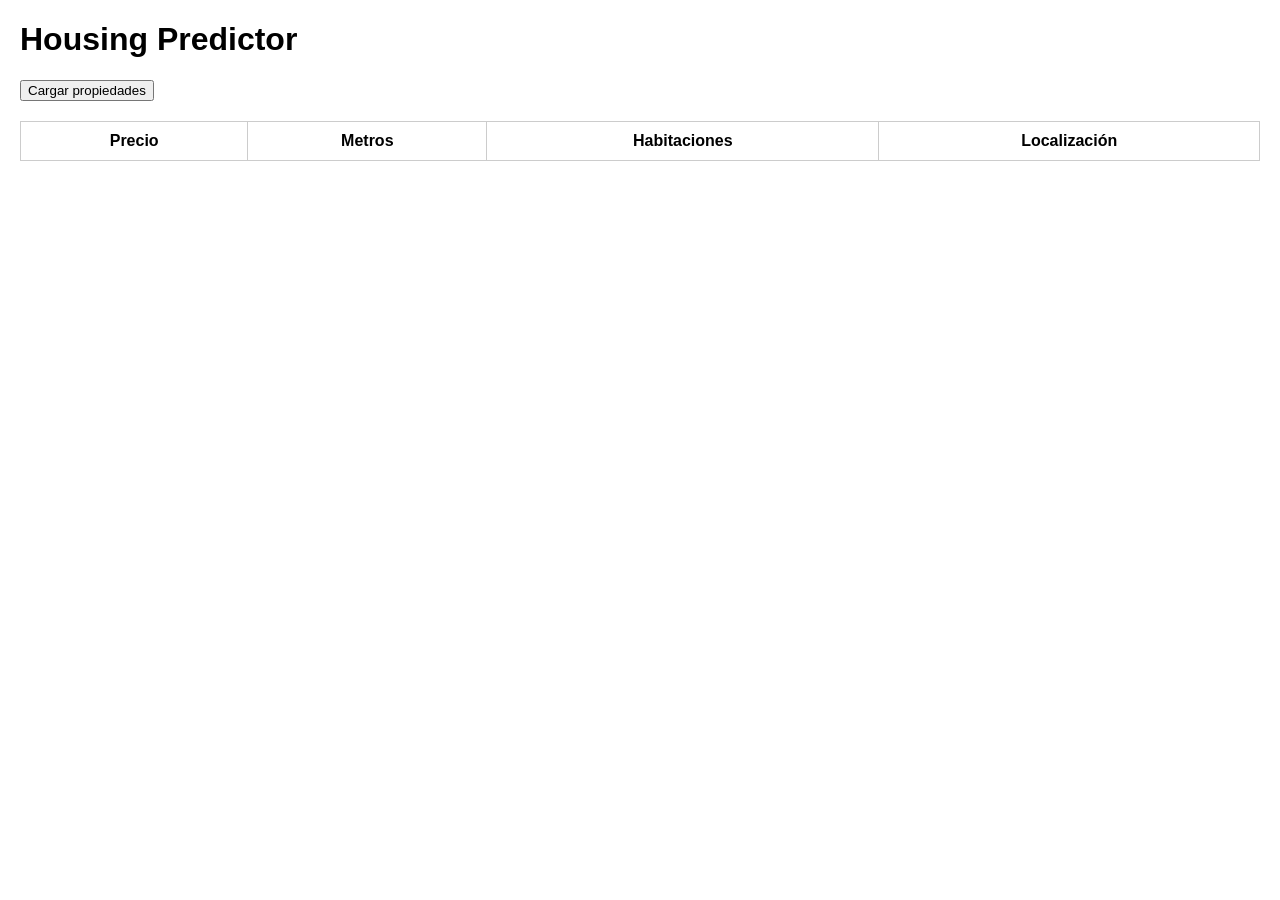
==== housing-predictor/src/main/resources/view/index.html @ f64da20c "Unified API and web in one server" ====
<!DOCTYPE html>
<html lang="es">
<head>
    <meta charset="UTF-8">
    <title>Housing Predictor</title>
    <link rel="stylesheet" href="style.css">
</head>
<body>

<h1>Housing Predictor</h1>

<button onclick="loadProperties()">Cargar propiedades</button>

<table id="properties-table">
    <thead>
    <tr>
        <th>Precio</th>
        <th>Metros</th>
        <th>Habitaciones</th>
        <th>Localización</th>
    </tr>
    </thead>
    <tbody></tbody>
</table>

<script src="app.js"></script>
</body>
</html>
---- housing-predictor/src/main/resources/view/style.css ----
body {
    font-family: Arial;
    margin: 20px;
}

table {
    width: 100%;
    border-collapse: collapse;
    margin-top: 20px;
}

th, td {
    border: 1px solid #ccc;
    padding: 10px;
}
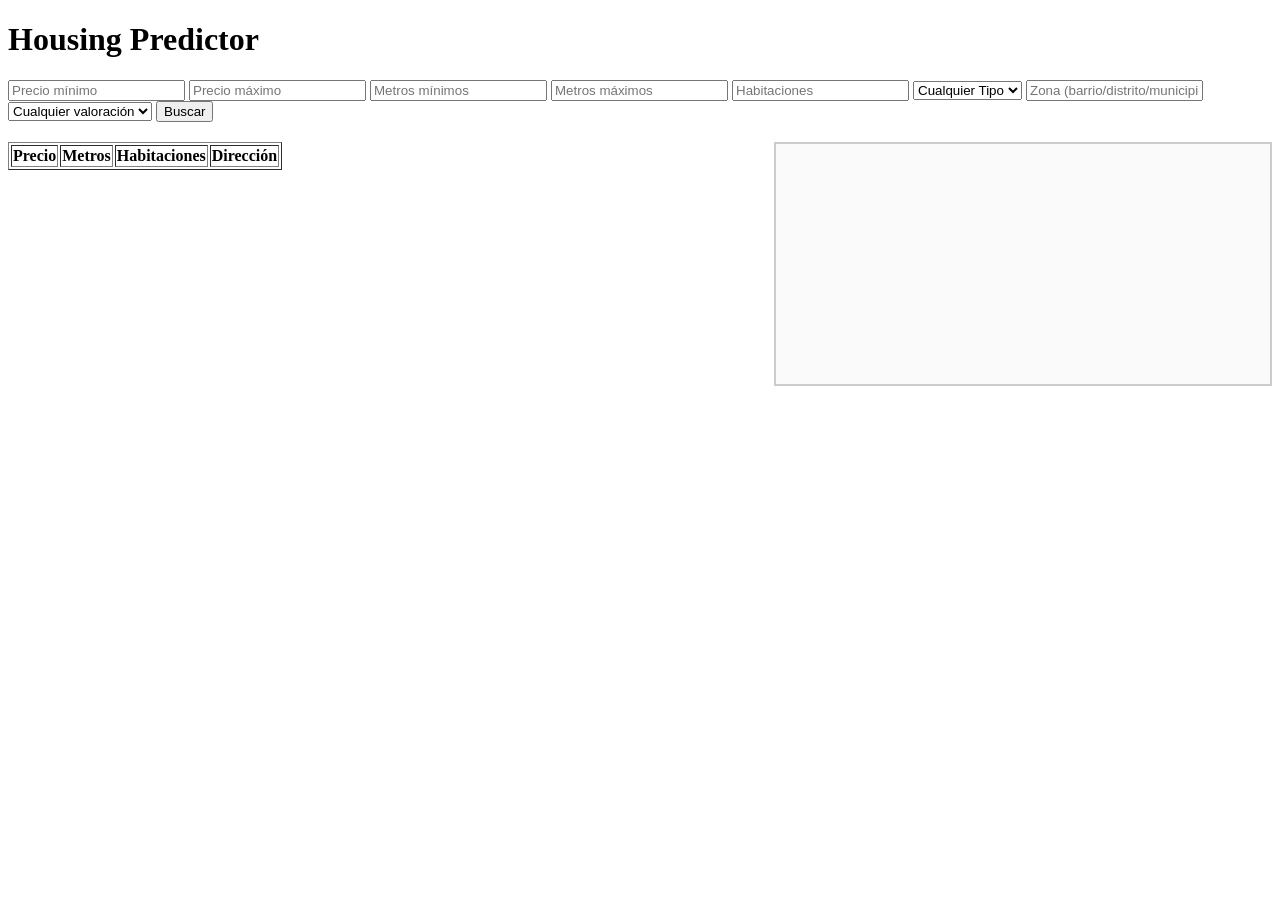
==== commit 3864b289: "Rebuild of the website to align with the use case diagram" ====
--- a/housing-predictor/src/main/resources/view/index.html
+++ b/housing-predictor/src/main/resources/view/index.html
@@ -3,26 +3,111 @@
 <head>
     <meta charset="UTF-8">
     <title>Housing Predictor</title>
-    <link rel="stylesheet" href="style.css">
+
+    <style>
+        /* Layout general */
+        #layout {
+            display: flex;
+            gap: 20px;
+            margin-top: 20px;
+            align-items: flex-start;
+        }
+
+        /* Columna izquierda (tabla) */
+        #left {
+            width: 60%;
+        }
+
+        /* Columna derecha (ficha detallada) */
+        #right {
+            width: 40%;
+            position: sticky;
+            top: 20px;
+        }
+
+        /* Estilo de la ficha */
+        #details {
+            padding: 20px;
+            border: 2px solid #ccc;
+            background: #fafafa;
+            font-size: 16px;
+            min-height: 200px;
+        }
+
+        /* Hover en la tabla */
+        #properties-table tr:hover,
+        #comparables-table tr:hover {
+            background: #eef;
+        }
+
+        #comparables-table {
+            width: 100%;
+            border-collapse: collapse;
+            margin-top: 10px;
+        }
+
+        #comparables-table th, #comparables-table td {
+            border: 1px solid #ccc;
+            padding: 6px;
+        }
+    </style>
 </head>
 <body>
 
 <h1>Housing Predictor</h1>
 
-<button onclick="loadProperties()">Cargar propiedades</button>
+<div class="filters">
+    <input id="minPrice" type="number" placeholder="Precio mínimo">
+    <input id="maxPrice" type="number" placeholder="Precio máximo">
 
-<table id="properties-table">
-    <thead>
-    <tr>
-        <th>Precio</th>
-        <th>Metros</th>
-        <th>Habitaciones</th>
-        <th>Localización</th>
-    </tr>
-    </thead>
-    <tbody></tbody>
-</table>
+    <input id="minSize" type="number" placeholder="Metros mínimos">
+    <input id="maxSize" type="number" placeholder="Metros máximos">
+
+    <input id="rooms" type="number" placeholder="Habitaciones">
+
+    <select id="type">
+        <option value="">Cualquier Tipo</option>
+        <option value="flat">Piso</option>
+        <option value="house">Casa</option>
+        <option value="duplex">Dúplex</option>
+        <option value="studio">Estudio</option>
+    </select>
+
+    <input id="zone" type="text" placeholder="Zona (barrio/distrito/municipio)">
+
+    <select id="valuationStatus">
+        <option value="">Cualquier valoración</option>
+        <option value="infravalorada">Infravalorada</option>
+        <option value="precio justo">Precio justo</option>
+        <option value="sobrevalorada">Sobrevalorada</option>
+    </select>
+
+    <button onclick="loadProperties()">Buscar</button>
+</div>
+
+<div id="layout">
+
+    <div id="left">
+        <table id="properties-table" border="1">
+            <thead>
+            <tr>
+                <th>Precio</th>
+                <th>Metros</th>
+                <th>Habitaciones</th>
+                <th>Dirección</th>
+            </tr>
+            </thead>
+            <tbody></tbody>
+        </table>
+    </div>
+
+    <div id="right">
+        <div id="details"></div>
+    </div>
+
+</div>
 
 <script src="app.js"></script>
+
 </body>
 </html>
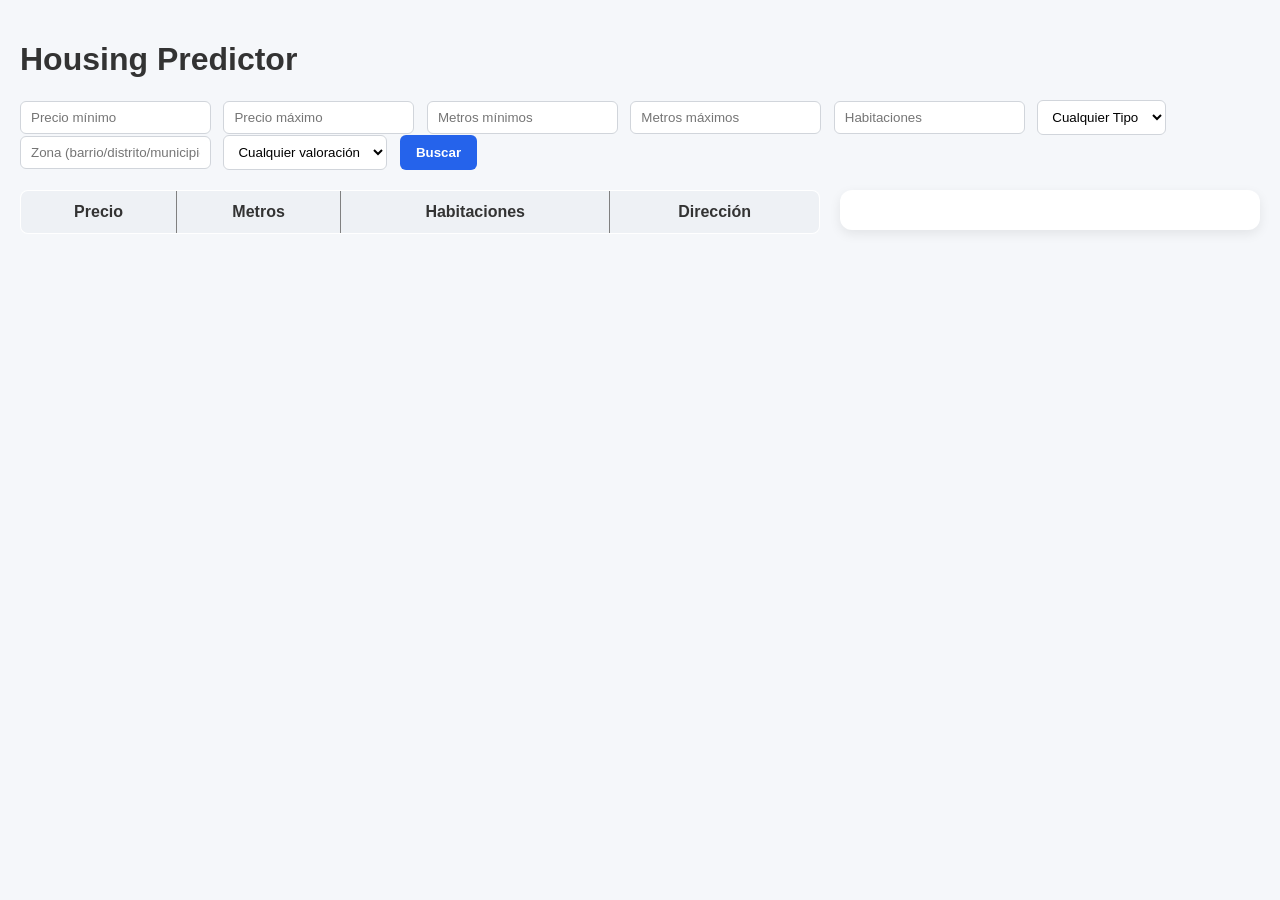
==== commit cd2f3f2e: "Website interface makeover." ====
--- a/housing-predictor/src/main/resources/view/index.html
+++ b/housing-predictor/src/main/resources/view/index.html
@@ -5,50 +5,114 @@
     <title>Housing Predictor</title>
 
     <style>
-        /* Layout general */
+        body {
+            font-family: 'Inter', sans-serif;
+            background: #f5f7fa;
+            margin: 0;
+            padding: 20px;
+            color: #333;
+        }
+
         #layout {
-            display: flex;
+            display: grid;
+            grid-template-columns: 1fr 420px;
             gap: 20px;
             margin-top: 20px;
-            align-items: flex-start;
         }
 
-        /* Columna izquierda (tabla) */
-        #left {
-            width: 60%;
+        input, select {
+            padding: 8px 10px;
+            border: 1px solid #d1d5db;
+            border-radius: 6px;
+            margin-right: 8px;
+            background: white;
         }
 
-        /* Columna derecha (ficha detallada) */
-        #right {
-            width: 40%;
+        input:focus, select:focus {
+            outline: none;
+            border-color: #2563eb;
+            box-shadow: 0 0 0 2px rgba(37,99,235,0.2);
+        }
+
+        button {
+            background: #2563eb;
+            color: white;
+            border: none;
+            padding: 10px 16px;
+            border-radius: 6px;
+            cursor: pointer;
+            font-weight: 600;
+        }
+
+        button:hover {
+            background: #1e4fcf;
+        }
+
+        table {
+            width: 100%;
+            border-collapse: collapse;
+            background: white;
+            border-radius: 8px;
+            overflow: hidden;
+        }
+
+        thead {
+            background: #eef1f5;
+        }
+
+        th, td {
+            padding: 12px 10px;
+            border-bottom: 1px solid #e5e7eb;
+        }
+
+        tbody tr:nth-child(even) {
+            background: #fafafa;
+        }
+
+        tbody tr:hover {
+            background: #f0f7ff;
+        }
+
+        #details {
+            background: white;
+            padding: 20px;
+            border-radius: 12px;
+            box-shadow: 0 4px 12px rgba(0,0,0,0.08);
             position: sticky;
             top: 20px;
         }
 
-        /* Estilo de la ficha */
-        #details {
-            padding: 20px;
-            border: 2px solid #ccc;
-            background: #fafafa;
-            font-size: 16px;
-            min-height: 200px;
+        #details h2 {
+            margin-top: 0;
+            font-size: 22px;
+            font-weight: 600;
         }
 
-        /* Hover en la tabla */
-        #properties-table tr:hover,
-        #comparables-table tr:hover {
-            background: #eef;
+        #details p {
+            margin: 6px 0;
         }
 
-        #comparables-table {
-            width: 100%;
-            border-collapse: collapse;
-            margin-top: 10px;
+        .valoracion {
+            display: inline-block;
+            padding: 4px 10px;
+            border-radius: 6px;
+            font-weight: 600;
+            font-size: 14px;
         }
 
-        #comparables-table th, #comparables-table td {
-            border: 1px solid #ccc;
-            padding: 6px;
+        .valoracion.infravalorada {
+            background: #e6f4ea;
+            color: #1b7f3c;
+        }
+
+        .valoracion.precio-justo {
+            background: #fff7e6;
+            color: #b36b00;
+        }
+
+        .valoracion.sobrevalorada {
+            background: #fdeaea;
+            color: #b91c1c;
         }
     </style>
 </head>
